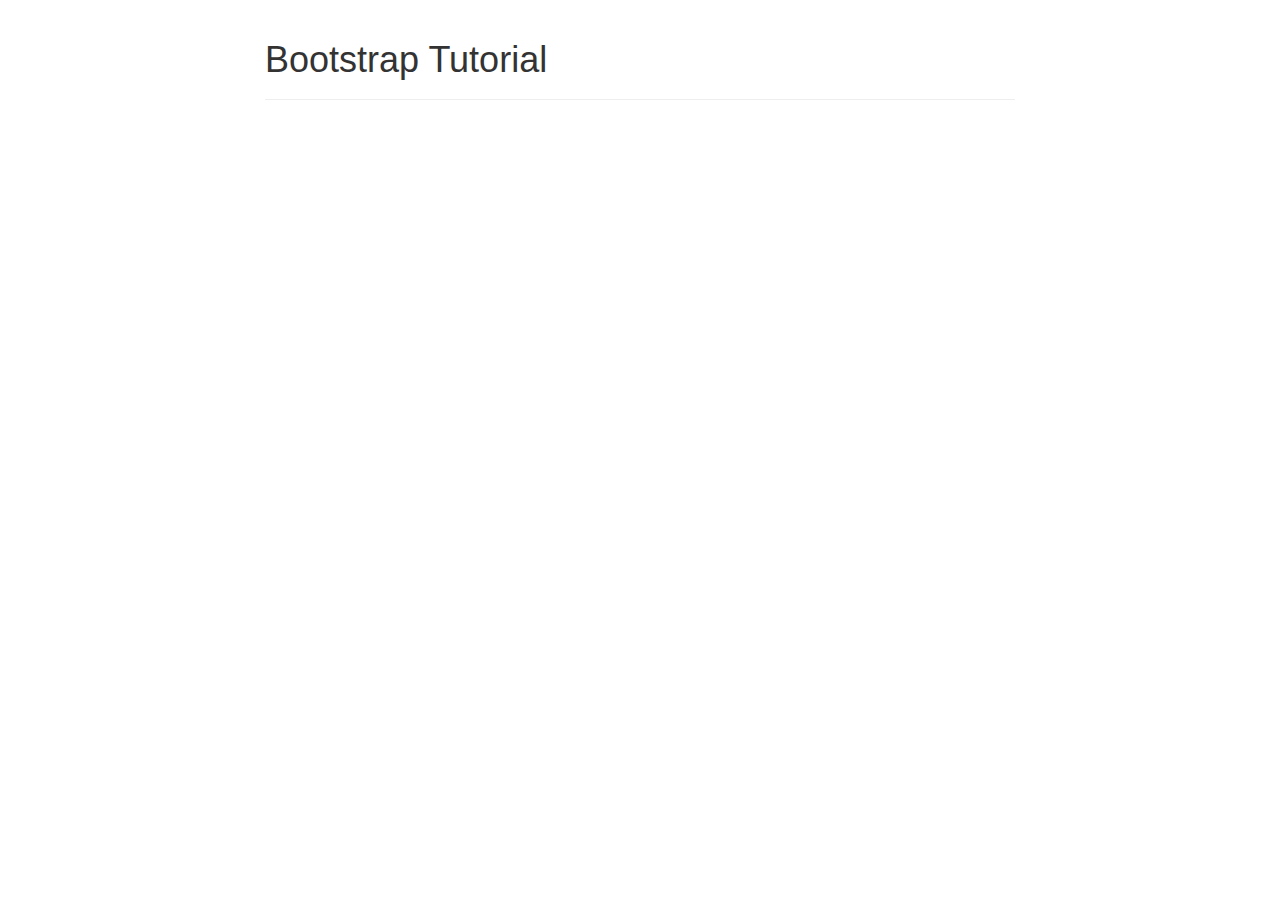
==== bs-style.html @ 0e9a2b16 "first commit" ====
<!DOCTYPE html>
<html>
<head>
	<title>Boootstrap recreation</title>
	<link rel="stylesheet" type="text/css" href="./bs-style.css">
</head>
<body>
<div class="container">
	<div class="page-header">
		<h1>Bootstrap Tutorial</h1>
	</div>
</div>
</body>
</html>
---- bs-style.css ----
html {
    font-size: 10px;
    -webkit-tap-highlight-color: rgba(0,0,0,0);
}
html {
    font-family: sans-serif;
    -webkit-text-size-adjust: 100%;
    -ms-text-size-adjust: 100%;
}
body {
    font-family: "Helvetica Neue",Helvetica,Arial,sans-serif;
    font-size: 14px;
    line-height: 1.42857143;
    color: #333;
    background-color: #fff;
}
:after, :before {
    -webkit-box-sizing: border-box;
    -moz-box-sizing: border-box;
    box-sizing: border-box;
}
.container {
    padding-right: 15px;
    padding-left: 15px;
    margin-right: auto;
    margin-left: auto;
}
@media (min-width: 1200px) {
	.container {
    	width: 1170px;
	}
}
@media (min-width: 992px) {
	.container {
    	width: 970px;
	}
}
@media (min-width: 768px) {
	.container {
    	width: 750px;
	}
}
.page-header {
    padding-bottom: 9px;
    margin: 40px 0 20px;
    border-bottom: 1px solid #eee;
}
.h1, .h2, .h3, .h4, .h5, .h6, h1, h2, h3, h4, h5, h6 {
    font-family: inherit;
    font-weight: 500;
    line-height: 1.1;
    color: inherit;
}
h1 {
    margin: .67em 0;
    font-size: 2em;
}
.h1, .h2, .h3, h1, h2, h3 {
    margin-top: 20px;
    margin-bottom: 10px;
}
.h1, h1 {
    font-size: 36px;
}
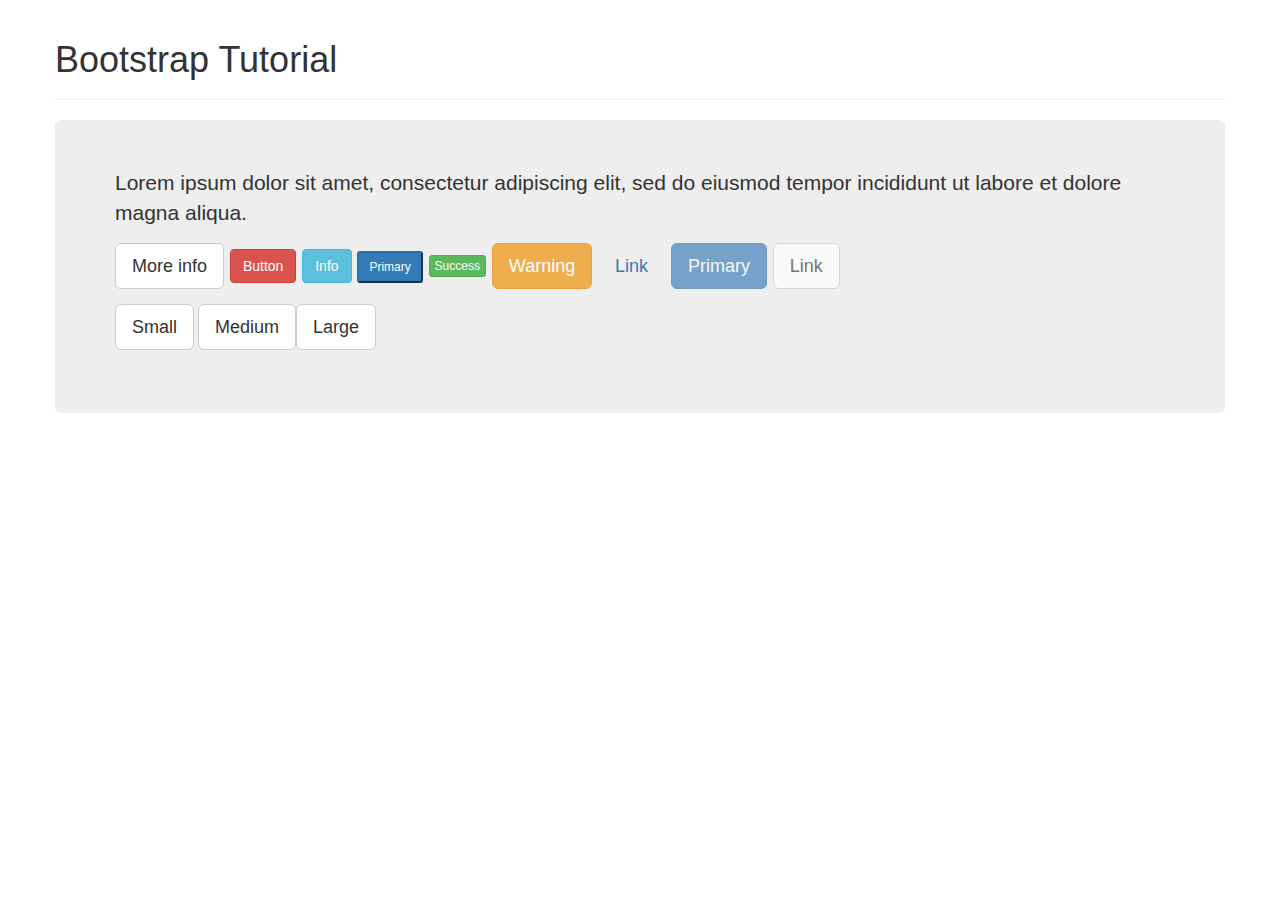
==== commit d0417a04: "test" ====
--- a/bs-style.html
+++ b/bs-style.html
@@ -9,6 +9,31 @@
 	<div class="page-header">
 		<h1>Bootstrap Tutorial</h1>
 	</div>
+	<div class="jumbotron">
+		<p>Lorem ipsum dolor sit amet, consectetur adipiscing elit, sed do eiusmod tempor incididunt ut labore et dolore magna aliqua.</p>
+		<p>
+			<a href="#" class = "btn btn-default btn-lg" role="button">More info</a>
+			<button type="submit" class = "btn btn-danger" role = "button">Button</button>
+			<input type="button" value="Info" class = "btn btn-info">
+			<button type="submit" class = "btn-primary btn-sm">Primary</button>
+			<button type="submit" class = "btn btn-success btn-xs">Success</button>
+			<button type="submit" class = "btn btn-warning btn-lg">Warning</button>
+			<button type="submit" class = "btn btn-link btn-lg">Link</button>
+
+			<!-- You can disable buttons with disabled -->
+			<button type="button" class="btn btn-lg btn-primary" disabled="disabled">Primary</button>
+
+			<!-- You disable links in a similar way -->
+			<a href="#" class="btn btn-default btn-lg disabled" role="button">Link</a>
+
+			<!-- You can group buttons. You can size the buttons with btn-group-lg, btn-group-sm, or btn-group-xs -->
+			<div class="btn-group btn-group-lg" role="group" aria-label="...">
+			  <button type="button" class="btn btn-default">Small</button>
+			  <button type="button" class="btn btn-default">Medium</	>
+			  <button type="button" class="btn btn-default">Large</button>
+			</div>
+		</p>
+	</div>
 </div>
 </body>
 </html>--- a/bs-style.css
+++ b/bs-style.css
@@ -25,20 +25,20 @@
     margin-right: auto;
     margin-left: auto;
 }
-@media (min-width: 1200px) {
-	.container {
-    	width: 1170px;
-	}
-}
-@media (min-width: 992px) {
-	.container {
-    	width: 970px;
-	}
-}
 @media (min-width: 768px) {
 	.container {
     	width: 750px;
 	}
+}
+@media (min-width: 992px) {
+    .container {
+        width: 970px;
+    }
+}
+@media (min-width: 1200px) {
+    .container {
+        width: 1170px;
+    }
 }
 .page-header {
     padding-bottom: 9px;
@@ -62,3 +62,172 @@
 .h1, h1 {
     font-size: 36px;
 }
+
+.jumbotron {
+    padding-top: 30px;
+    padding-bottom: 30px;
+    margin-bottom: 30px;
+    color: inherit;
+    background-color: #eee;
+}
+
+@media screen and (min-width: 768px) {
+    .jumbotron {
+        padding-top: 48px;
+        padding-bottom: 48px;
+    }
+} 
+
+.container .jumbotron, .container-fluid .jumbotron {
+    border-radius: 6px;
+}
+
+@media screen and (min-width: 768px) {
+    .container .jumbotron, .container-fluid .jumbotron {
+        padding-right: 60px;
+        padding-left: 60px;
+    }
+}
+
+.jumbotron p {
+    margin-bottom: 15px;
+    font-size: 21px;
+    font-weight: 200;
+}
+
+p {
+    margin: 0 0 10px;
+}
+a {
+    background-color: transparent;
+}
+a {
+    color: #337ab7;
+    text-decoration: none;
+}
+[role=button] {
+    cursor: pointer;
+}
+.btn {
+    display: inline-block;
+    padding: 6px 12px;
+    margin-bottom: 0;
+    font-size: 14px;
+    font-weight: 400;
+    line-height: 1.42857143;
+    text-align: center;
+    white-space: nowrap;
+    vertical-align: middle;
+    -ms-touch-action: manipulation;
+    touch-action: manipulation;
+    cursor: pointer;
+    -webkit-user-select: none;
+    -moz-user-select: none;
+    -ms-user-select: none;
+    user-select: none;
+    background-image: none;
+    border: 1px solid transparent;
+    border-radius: 4px;
+}
+.btn-default {
+    color: #333;
+    background-color: #fff;
+    border-color: #ccc;
+}
+.btn-group-lg>.btn, .btn-lg {
+    padding: 10px 16px;
+    font-size: 18px;
+    line-height: 1.3333333;
+    border-radius: 6px;
+}
+.btn-danger {
+    color: #fff;
+    background-color: #d9534f;
+    border-color: #d43f3a;
+}
+.btn-info {
+    color: #fff;
+    background-color: #5bc0de;
+    border-color: #46b8da;
+}
+button, html input[type=button], input[type=reset], input[type=submit] {
+    -webkit-appearance: button;
+    cursor: pointer;
+}
+.btn-group-sm>.btn, .btn-sm {
+    padding: 5px 10px;
+    font-size: 12px;
+    line-height: 1.5;
+    border-radius: 3px;
+}
+.btn-primary {
+    color: #fff;
+    background-color: #337ab7;
+    border-color: #2e6da4;
+}
+.btn-group-xs>.btn, .btn-xs {
+    padding: 1px 5px;
+    font-size: 12px;
+    line-height: 1.5;
+    border-radius: 3px;
+}
+.btn-success {
+    color: #fff;
+    background-color: #5cb85c;
+    border-color: #4cae4c;
+}
+.btn-group-lg>.btn, .btn-lg {
+    padding: 10px 16px;
+    font-size: 18px;
+    line-height: 1.3333333;
+    border-radius: 6px;
+}
+.btn-warning {
+    color: #fff;
+    background-color: #f0ad4e;
+    border-color: #eea236;
+}
+.btn-group-lg>.btn, .btn-lg {
+    padding: 10px 16px;
+    font-size: 18px;
+    line-height: 1.3333333;
+    border-radius: 6px;
+}
+.btn-link, .btn-link:active, .btn-link:focus, .btn-link:hover {
+    border-color: transparent;
+}
+.btn-link, .btn-link.active, .btn-link:active, .btn-link[disabled], fieldset[disabled] .btn-link {
+    background-color: transparent;
+    -webkit-box-shadow: none;
+    box-shadow: none;
+}
+.btn-link {
+    font-weight: 400;
+    color: #337ab7;
+    border-radius: 0;
+}
+.btn-primary.disabled, .btn-primary.disabled.active, .btn-primary.disabled.focus, .btn-primary.disabled:active, .btn-primary.disabled:focus, .btn-primary.disabled:hover, .btn-primary[disabled], .btn-primary[disabled].active, .btn-primary[disabled].focus, .btn-primary[disabled]:active, .btn-primary[disabled]:focus, .btn-primary[disabled]:hover, fieldset[disabled] .btn-primary, fieldset[disabled] .btn-primary.active, fieldset[disabled] .btn-primary.focus, fieldset[disabled] .btn-primary:active, fieldset[disabled] .btn-primary:focus, fieldset[disabled] .btn-primary:hover {
+    background-color: #337ab7;
+    border-color: #2e6da4;
+}
+.btn.disabled, .btn[disabled], fieldset[disabled] .btn {
+    cursor: not-allowed;
+    filter: alpha(opacity=65);
+    -webkit-box-shadow: none;
+    box-shadow: none;
+    opacity: .65;
+}
+button[disabled], html input[disabled] {
+    cursor: default;
+}
+.btn-group-lg>.btn, .btn-lg {
+    padding: 10px 16px;
+    font-size: 18px;
+    line-height: 1.3333333;
+    border-radius: 6px;
+}
+.btn-primary {
+    color: #fff;
+    background-color: #337ab7;
+    border-color: #2e6da4;
+}